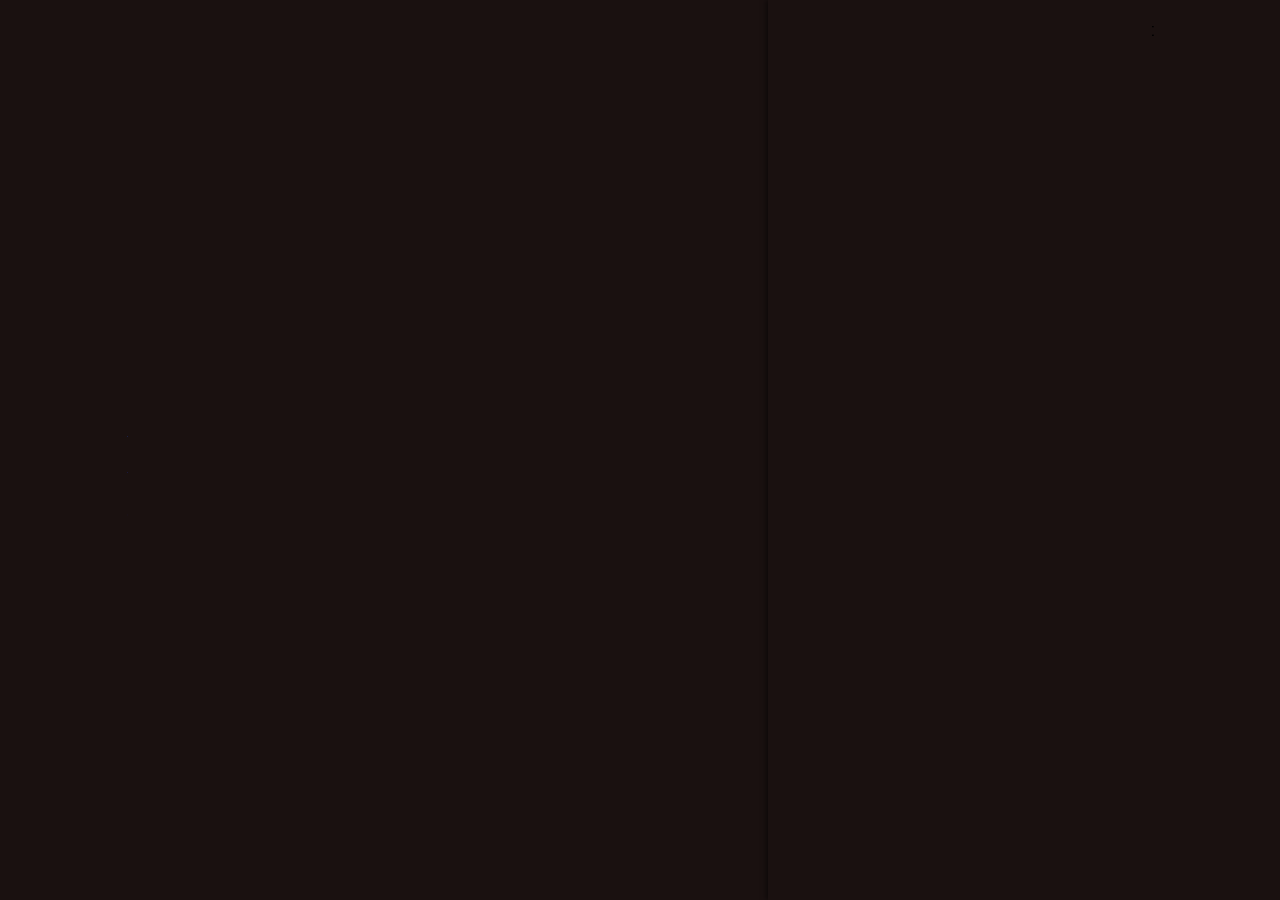
==== index.html @ c99fa604 "Initial commit" ====
<!DOCTYPE html>
<html lang="en">
  <head>
    <link href='https://unpkg.com/boxicons@2.1.4/css/boxicons.min.css' rel='stylesheet'>
    <link href="index.css" rel="stylesheet">
    <meta charset="utf-8">
    <meta name="viewport" content="width=device-width, initial-scale=1">
    <title>Personal Portfolio Website HTML and CSS only | Tevin Katimu</title>
  </head>
  <body>
    <header class="header">
      <a href="#" class="logo">Tevin.</a>
      
      <nav class="nav">
        <a href="#" class="active">Home</a>
        <a href="pages\about.html">About</a>
        <a href="pages\portfolio.html">Portfolio</a>
        <a href="pages\contact.html">Contact</a>
      </nav>
    </header>
    <section class="home">
      <div class="home-content">
        <h1>Hi, I am Tevin Katimu</h1>
        <h3>Front End Developer</h3>
        <p>Hi, I’m self-taught web developer passionate about building functional, user-friendly websites. Over the past four and a half months I've honed my skills in HTML, CSS, JavaScript and Git through hands on project and relentless learning. I love solving problems and crafting clean, responsive designs. Let’s create something amazing together!
        <div class="button">
          <a href="mailto:t.jeff.katimu@gmail.com?body=Message%20body%20text%20"">Hire me</a>
          <a href="https://wa.me/254792307433">Let's discuss</a>
        </div>
      </div>
      <div class="icon-links">
        <a href="#"><i class='bx bxl-facebook'></i></a>
        <a href="#"><i class='bx bxl-twitter' style='color:#ffffff' ></i></a>
        <a href="#"><i class='bx bxl-linkedin' style='color:#ffffff' ></i></a>
      </div>
        <!-- New Section on the Right -->
    <section class="right-section">
        <div class="right-content">
          <!--<h2>Additional Section</h2>-->
          <img src="Did You Know Facebook Post.png" style="width:100%;">
        </div>
    </section>
---- index.css ----
* {
    box-sizing: border-box;
    margin: 0px;
    font-family: helvetica;
  }
  body {
    background-color: #1a1110;
    color: white;
  }
  .header {
    position: fixed;
    top: 0px;
    left: 0px;
    /*background-color: yellowgreen;*/
    background-color: transparent;
    width: 100%;
    padding: 20px 10%;
    display: flex;
    z-index: 100;
    align-items: center;
    justify-content: space-between;
  }
  .logo {
    position: relative;
    text-decoration: none;
    color: white;
    font-weight: 600;
  }
  .logo::before {
    content: "";
    position: absolute;
    top: 0px;
    right: 0px;
    width: 100%; 
    height: 100%;
    background-color: #1a1110;
    animation: showRight 1s ease forwards;
    animation-delay: 0.4s;
  }
  .nav a {
    text-decoration: none;
    color: white;
    text-shadow: 2px 0px black, 0px 2px black, -2px 0px black, 0 -2px black;
    margin-left: 35px;
    font-weight: 500px;
    font-size: 18px;
    transition: 0.3s;
  }
  nav {
    position: relative;
  }
  nav::before {
    content: "";
    position: absolute;
    top: 0px;
    right: 0px;
    width: 100%;
    height: 100%;
    background-color: #1a1110;
    animation: showRight 1s ease forwards;
    animation-delay: 0.6s;
  }
  nav a:hover {
    color: lightblue;
  }
  nav a.active {
    color: lightblue;
  }
  .home {
    display: flex;
    height: 100vh;
    align-items: center;
    color: white;
    padding: 0px 10%;
    /*background: url(https://assets.onecompiler.app/42b2w6nxs/43be3aagz/blackTable_bg.jpg.png), no-repeat;
    background-size: cover;
    background-position: center;*/
  }
  .home-content {
    /*backgrond-color: yellow;*/
    max-width: 600px;
  }
  .home-content h1 {
    position: relative;
    font-size: 56px;
    font-weight: 700px;
    line-height: 1.2;
  }
  .home-content h1::before {
    content: "";
    position: absolute;
    top: 0px;
    right: 0px;
    width: 100%; 
    height: 100%;
    background-color: #1a1110;
    animation: showRight 1s ease forwards;
    animation-delay: 0.8s;
  }
  .home-content h3 {
    position: relative;
    font-size: 32px;
    font-weight: 700;
    color: lightblue;
  }
  .home-content h3::before {
    content: "";
    position: absolute;
    top: 0px;
    right: 0px;
    width: 100%;
    height: 100%;
    background-color: #1a1110;
    animation: showRight 1s ease forwards;
    animation-delay: 1s;
  }
  .home-content p {
    position: relative;
    font-size: 16px;
    margin: 20px 0px 40px;
    text-align: justify;
    letter-spacing: 2px;
  }
  .home-content p::before {
    content: "";
    position: absolute;
    top: 0px;
    right: 0px;
    background-color: #1a1110;
    width: 100%;
    height: 100%;
    animation: showRight 1s ease forwards;
    animation-delay: 1.2s;
  }
  .home-content .button {
    position: relative;
    display: flex;
    justify-content: space-between;
    width: 345px;
    height: 50px;
    /*background-color: yellowgreen;*/
  }
  .home-content .button::before {
    content: "";
    position: absolute;
    top: 0px;
    right: 0px;
    background-color: #1a1110;
    width: 100%;
    height: 100%;
    animation: showRight 1s ease forwards;
    animation-delay: 1.4s;
    z-index: 2
  }
  .button a {
    position: relative;
    text-decoration: none;
    display: inline-flex;
    justify-content: center;
    align-items: center;
    width: 150px;
    height: 100%;
    background: lightblue;
    border: 2px solid lightblue;
    border-radius: 8px;
    font-size: 19px;
    color: black;
    font-weight: 600;
    letter-spacing: 1px;
    transition: 0.5s;
    z-index: 1;
    oveflow: hidden;
  }
  .button a::before {
    content: "";
    position: absolute;
    top: 0px;
    left: 0px;
    background-color: #1a1110;
    z-index: -1;
    height: 100%;
    width: 0;
    transition: 1s;
  }
  .button a:hover::before{
    width: 100%;
  }
  .button a:nth-child(2) {
    background: transparent;
    color: lightblue;
  }
  .button a:nth-child(2)::before {
    background-color: lightblue;
  }
  .button a:nth-child(2):hover {
    color: #081b29;
  }
  .button a:nth-child(1):hover {
    color: white;
  }
  .icon-links {
    position: absolute;
    bottom: 40px;
    width: 170px;
    display: flex;
    justify-content: space-between;
  }
  .icon-links::before {
    content: "";
    position: absolute;
    top: 0px;
    right: 0px;
    width: 100%;
    height: 100%;
    background-color: #1a1110;
    z-index: 10;
    animation: showRight 1s ease forwards;
    animation-delay: 1.6s;
  }
  .icon-links a {
    position: relative;
    display: inline-flex;
    justify-content: center;
    align-items: center;
    width: 40px;
    height: 40px;
    background: transparent;
    border: 2px solid lightblue;
    border-radius: 50%;
    font-size: 20px;
    color: lightblue;
    text-decoration: none;
    z-index: 1;
    overflow: hidden;
    transition: 1s;
  }
  .icon-links a:hover {
    color: white;
  }
  .icon-links a::before {
    content: "";
    position: absolute;
    top: 0px;
    left: 0px;
    width: 0;
    height: 100%;
    background-color: lightblue;
    z-index: -1;
    transition: 1s;
  }
  .icon-links a:hover::before {
    width: 100%
  }
  .home-imageHover {
    float: left;
    position: absolute;
    top: 0px;
    right: 0px;
    width: 500px;
    height: 100%;
    background: transparent;
    transition: 3s;
  }
  .home-imageHover:hover {
    background-color: black;
    opacity: 0.8;
  }
  
  /* New Right Section Styles */
.right-section {
    position: fixed;
    top: 0;
    right: 0;
    width: 40%; /* Adjust width as needed */
    height: 100vh;
    background-color: #1a1110;
    padding: 20px;
    box-shadow: -2px 0 5px rgba(0, 0, 0, 0.5);
    z-index: 99;
}
.right-section::before {
    content: "";
    position: absolute;
    top: 0px;
    right: 0px;
    width: 100%;
    height: 100%;
    background-color: #1a1110;
    z-index: 10;
    animation: showRight 0.8s ease forwards;
    animation-delay: 2s;
  }
  
.right-content {
    margin-top: 80px; /* Adjust to avoid overlap with header */
    color: white;
}
.right-content h2 {
    font-size: 32px;
    margin-bottom: 20px;
}
.right-content p {
    font-size: 16px;
    line-height: 1.5;
}
  
  /*KEYFRAMES ANIMATION*/
  @keyframes showRight {
    100% {
      width: 0;
    }
  }
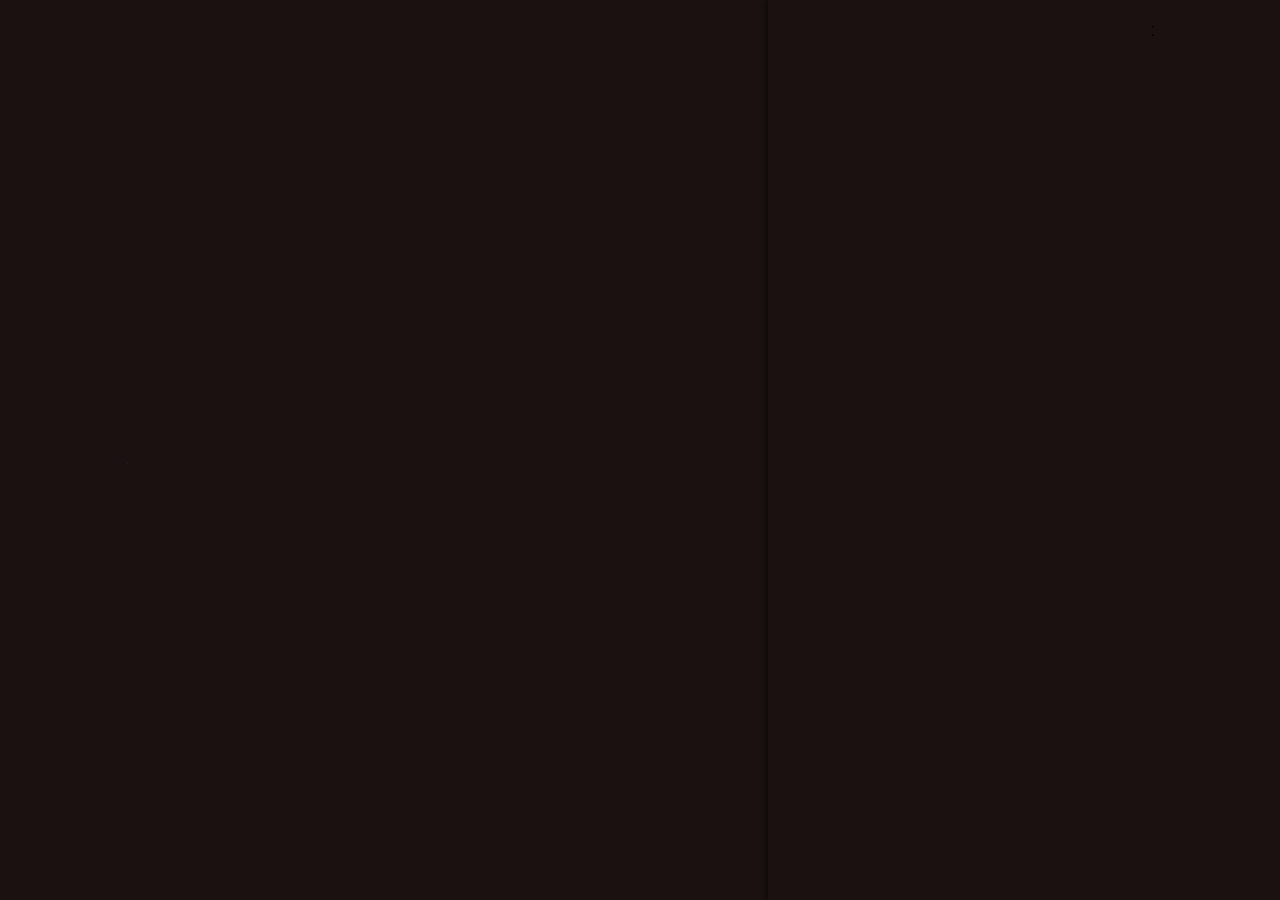
==== commit 21ef7d35: "Update index.html" ====
--- a/index.html
+++ b/index.html
@@ -13,18 +13,18 @@
       
       <nav class="nav">
         <a href="#" class="active">Home</a>
-        <a href="pages\about.html">About</a>
-        <a href="pages\portfolio.html">Portfolio</a>
-        <a href="pages\contact.html">Contact</a>
+        <a href="pages/about.html">About</a>
+        <a href="pages/portfolio.html">Portfolio</a>
+        <a href="pages/contact.html">Contact</a>
       </nav>
     </header>
     <section class="home">
       <div class="home-content">
         <h1>Hi, I am Tevin Katimu</h1>
         <h3>Front End Developer</h3>
-        <p>Hi, I’m self-taught web developer passionate about building functional, user-friendly websites. Over the past four and a half months I've honed my skills in HTML, CSS, JavaScript and Git through hands on project and relentless learning. I love solving problems and crafting clean, responsive designs. Let’s create something amazing together!
+        <p>Hi, I’m self-taught web developer passionate about building functional, user-friendly websites. Over the past four and a half months I've honed my skills in HTML, CSS, JavaScript and more.</p>
         <div class="button">
-          <a href="mailto:t.jeff.katimu@gmail.com?body=Message%20body%20text%20"">Hire me</a>
+          <a href="mailto:t.jeff.katimu@gmail.com?body=Message%20body%20text%20">Hire me</a>
           <a href="https://wa.me/254792307433">Let's discuss</a>
         </div>
       </div>
@@ -33,12 +33,12 @@
         <a href="#"><i class='bx bxl-twitter' style='color:#ffffff' ></i></a>
         <a href="#"><i class='bx bxl-linkedin' style='color:#ffffff' ></i></a>
       </div>
-        <!-- New Section on the Right -->
+    <!-- New Section on the Right -->
     <section class="right-section">
         <div class="right-content">
           <!--<h2>Additional Section</h2>-->
           <img src="Did You Know Facebook Post.png" style="width:100%;">
         </div>
     </section>
-    
-      +  </body>
+</html>
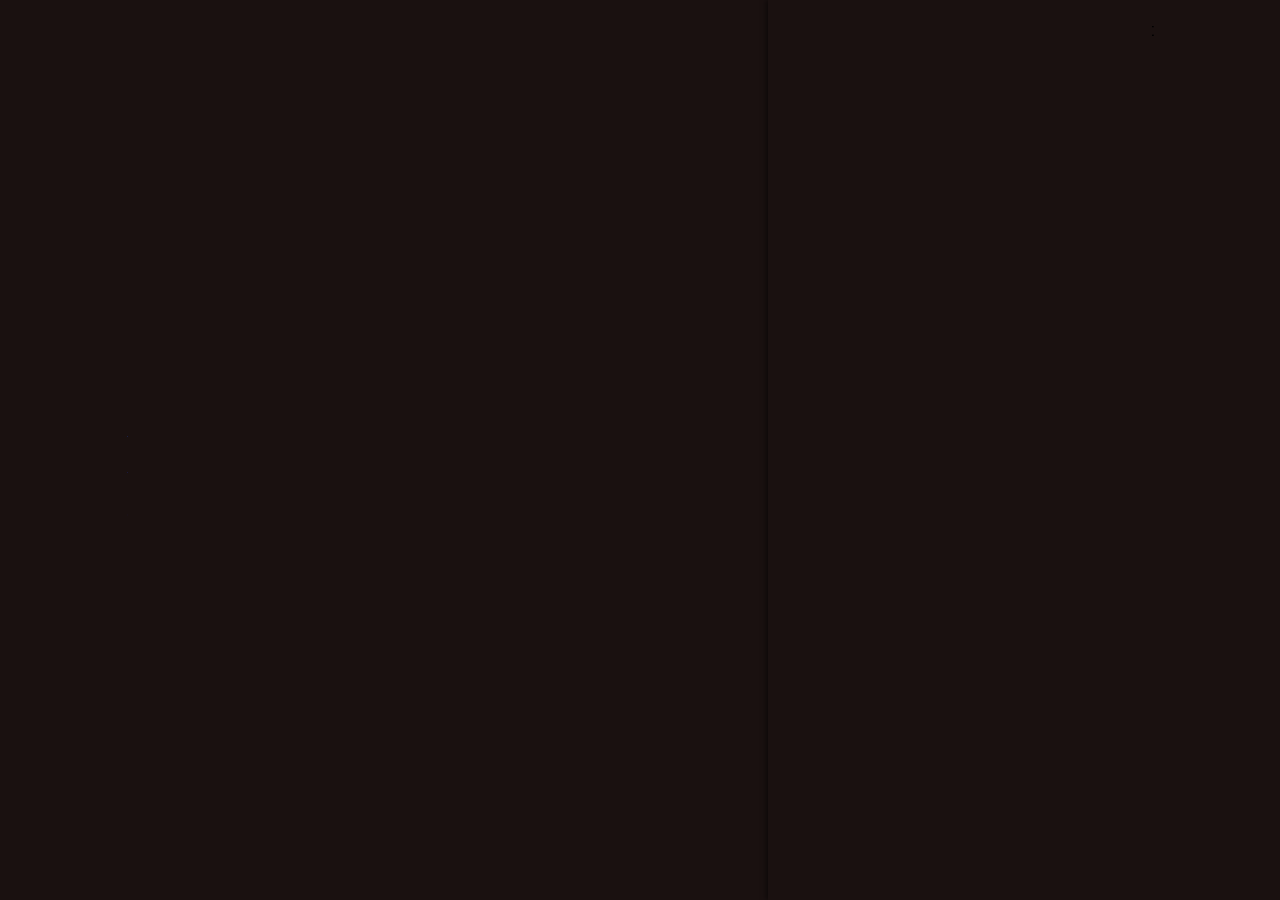
==== commit b9d8e004: "Add files via upload" ====
--- a/index.html
+++ b/index.html
@@ -1,44 +1,44 @@
-<!DOCTYPE html>
-<html lang="en">
-  <head>
-    <link href='https://unpkg.com/boxicons@2.1.4/css/boxicons.min.css' rel='stylesheet'>
-    <link href="index.css" rel="stylesheet">
-    <meta charset="utf-8">
-    <meta name="viewport" content="width=device-width, initial-scale=1">
-    <title>Personal Portfolio Website HTML and CSS only | Tevin Katimu</title>
-  </head>
-  <body>
-    <header class="header">
-      <a href="#" class="logo">Tevin.</a>
-      
-      <nav class="nav">
-        <a href="#" class="active">Home</a>
-        <a href="pages/about.html">About</a>
-        <a href="pages/portfolio.html">Portfolio</a>
-        <a href="pages/contact.html">Contact</a>
-      </nav>
-    </header>
-    <section class="home">
-      <div class="home-content">
-        <h1>Hi, I am Tevin Katimu</h1>
-        <h3>Front End Developer</h3>
-        <p>Hi, I’m self-taught web developer passionate about building functional, user-friendly websites. Over the past four and a half months I've honed my skills in HTML, CSS, JavaScript and more.</p>
-        <div class="button">
-          <a href="mailto:t.jeff.katimu@gmail.com?body=Message%20body%20text%20">Hire me</a>
-          <a href="https://wa.me/254792307433">Let's discuss</a>
-        </div>
-      </div>
-      <div class="icon-links">
-        <a href="#"><i class='bx bxl-facebook'></i></a>
-        <a href="#"><i class='bx bxl-twitter' style='color:#ffffff' ></i></a>
-        <a href="#"><i class='bx bxl-linkedin' style='color:#ffffff' ></i></a>
-      </div>
-    <!-- New Section on the Right -->
-    <section class="right-section">
-        <div class="right-content">
-          <!--<h2>Additional Section</h2>-->
-          <img src="Did You Know Facebook Post.png" style="width:100%;">
-        </div>
-    </section>
-  </body>
-</html>
+<!DOCTYPE html>
+<html lang="en">
+  <head>
+    <link href='https://unpkg.com/boxicons@2.1.4/css/boxicons.min.css' rel='stylesheet'>
+    <link href="index.css" rel="stylesheet">
+    <meta charset="utf-8">
+    <meta name="viewport" content="width=device-width, initial-scale=1">
+    <title>Personal Portfolio Website HTML and CSS only | Tevin Katimu</title>
+  </head>
+  <body>
+    <header class="header">
+      <a href="#" class="logo">Tevin.</a>
+      
+      <nav class="nav">
+        <a href="#" class="active">Home</a>
+        <a href="pages\about.html">About</a>
+        <a href="pages\portfolio.html">Portfolio</a>
+        <a href="pages\contact.html">Contact</a>
+      </nav>
+    </header>
+    <section class="home">
+      <div class="home-content">
+        <h1>Hi, I am Tevin Katimu</h1>
+        <h3>Front End Developer</h3>
+        <p>Hi, I’m self-taught web developer passionate about building functional, user-friendly websites. Over the past four and a half months I've honed my skills in HTML, CSS, JavaScript and Git through hands on project and relentless learning. I love solving problems and crafting clean, responsive designs. Let’s create something amazing together!
+        <div class="button">
+          <a href="mailto:t.jeff.katimu@gmail.com?body=Message%20body%20text%20"">Hire me</a>
+          <a href="https://wa.me/254792307433">Let's discuss</a>
+        </div>
+      </div>
+      <div class="icon-links">
+        <a href="#"><i class='bx bxl-facebook'></i></a>
+        <a href="#"><i class='bx bxl-twitter' style='color:#ffffff' ></i></a>
+        <a href="#"><i class='bx bxl-linkedin' style='color:#ffffff' ></i></a>
+      </div>
+        <!-- New Section on the Right -->
+    <section class="right-section">
+        <div class="right-content">
+          <!--<h2>Additional Section</h2>-->
+          <img src="Did You Know Facebook Post.png" style="width:100%;">
+        </div>
+    </section>
+    
+      --- a/index.css
+++ b/index.css
@@ -1,313 +1,313 @@
-* {
-    box-sizing: border-box;
-    margin: 0px;
-    font-family: helvetica;
-  }
-  body {
-    background-color: #1a1110;
-    color: white;
-  }
-  .header {
-    position: fixed;
-    top: 0px;
-    left: 0px;
-    /*background-color: yellowgreen;*/
-    background-color: transparent;
-    width: 100%;
-    padding: 20px 10%;
-    display: flex;
-    z-index: 100;
-    align-items: center;
-    justify-content: space-between;
-  }
-  .logo {
-    position: relative;
-    text-decoration: none;
-    color: white;
-    font-weight: 600;
-  }
-  .logo::before {
-    content: "";
-    position: absolute;
-    top: 0px;
-    right: 0px;
-    width: 100%; 
-    height: 100%;
-    background-color: #1a1110;
-    animation: showRight 1s ease forwards;
-    animation-delay: 0.4s;
-  }
-  .nav a {
-    text-decoration: none;
-    color: white;
-    text-shadow: 2px 0px black, 0px 2px black, -2px 0px black, 0 -2px black;
-    margin-left: 35px;
-    font-weight: 500px;
-    font-size: 18px;
-    transition: 0.3s;
-  }
-  nav {
-    position: relative;
-  }
-  nav::before {
-    content: "";
-    position: absolute;
-    top: 0px;
-    right: 0px;
-    width: 100%;
-    height: 100%;
-    background-color: #1a1110;
-    animation: showRight 1s ease forwards;
-    animation-delay: 0.6s;
-  }
-  nav a:hover {
-    color: lightblue;
-  }
-  nav a.active {
-    color: lightblue;
-  }
-  .home {
-    display: flex;
-    height: 100vh;
-    align-items: center;
-    color: white;
-    padding: 0px 10%;
-    /*background: url(https://assets.onecompiler.app/42b2w6nxs/43be3aagz/blackTable_bg.jpg.png), no-repeat;
-    background-size: cover;
-    background-position: center;*/
-  }
-  .home-content {
-    /*backgrond-color: yellow;*/
-    max-width: 600px;
-  }
-  .home-content h1 {
-    position: relative;
-    font-size: 56px;
-    font-weight: 700px;
-    line-height: 1.2;
-  }
-  .home-content h1::before {
-    content: "";
-    position: absolute;
-    top: 0px;
-    right: 0px;
-    width: 100%; 
-    height: 100%;
-    background-color: #1a1110;
-    animation: showRight 1s ease forwards;
-    animation-delay: 0.8s;
-  }
-  .home-content h3 {
-    position: relative;
-    font-size: 32px;
-    font-weight: 700;
-    color: lightblue;
-  }
-  .home-content h3::before {
-    content: "";
-    position: absolute;
-    top: 0px;
-    right: 0px;
-    width: 100%;
-    height: 100%;
-    background-color: #1a1110;
-    animation: showRight 1s ease forwards;
-    animation-delay: 1s;
-  }
-  .home-content p {
-    position: relative;
-    font-size: 16px;
-    margin: 20px 0px 40px;
-    text-align: justify;
-    letter-spacing: 2px;
-  }
-  .home-content p::before {
-    content: "";
-    position: absolute;
-    top: 0px;
-    right: 0px;
-    background-color: #1a1110;
-    width: 100%;
-    height: 100%;
-    animation: showRight 1s ease forwards;
-    animation-delay: 1.2s;
-  }
-  .home-content .button {
-    position: relative;
-    display: flex;
-    justify-content: space-between;
-    width: 345px;
-    height: 50px;
-    /*background-color: yellowgreen;*/
-  }
-  .home-content .button::before {
-    content: "";
-    position: absolute;
-    top: 0px;
-    right: 0px;
-    background-color: #1a1110;
-    width: 100%;
-    height: 100%;
-    animation: showRight 1s ease forwards;
-    animation-delay: 1.4s;
-    z-index: 2
-  }
-  .button a {
-    position: relative;
-    text-decoration: none;
-    display: inline-flex;
-    justify-content: center;
-    align-items: center;
-    width: 150px;
-    height: 100%;
-    background: lightblue;
-    border: 2px solid lightblue;
-    border-radius: 8px;
-    font-size: 19px;
-    color: black;
-    font-weight: 600;
-    letter-spacing: 1px;
-    transition: 0.5s;
-    z-index: 1;
-    oveflow: hidden;
-  }
-  .button a::before {
-    content: "";
-    position: absolute;
-    top: 0px;
-    left: 0px;
-    background-color: #1a1110;
-    z-index: -1;
-    height: 100%;
-    width: 0;
-    transition: 1s;
-  }
-  .button a:hover::before{
-    width: 100%;
-  }
-  .button a:nth-child(2) {
-    background: transparent;
-    color: lightblue;
-  }
-  .button a:nth-child(2)::before {
-    background-color: lightblue;
-  }
-  .button a:nth-child(2):hover {
-    color: #081b29;
-  }
-  .button a:nth-child(1):hover {
-    color: white;
-  }
-  .icon-links {
-    position: absolute;
-    bottom: 40px;
-    width: 170px;
-    display: flex;
-    justify-content: space-between;
-  }
-  .icon-links::before {
-    content: "";
-    position: absolute;
-    top: 0px;
-    right: 0px;
-    width: 100%;
-    height: 100%;
-    background-color: #1a1110;
-    z-index: 10;
-    animation: showRight 1s ease forwards;
-    animation-delay: 1.6s;
-  }
-  .icon-links a {
-    position: relative;
-    display: inline-flex;
-    justify-content: center;
-    align-items: center;
-    width: 40px;
-    height: 40px;
-    background: transparent;
-    border: 2px solid lightblue;
-    border-radius: 50%;
-    font-size: 20px;
-    color: lightblue;
-    text-decoration: none;
-    z-index: 1;
-    overflow: hidden;
-    transition: 1s;
-  }
-  .icon-links a:hover {
-    color: white;
-  }
-  .icon-links a::before {
-    content: "";
-    position: absolute;
-    top: 0px;
-    left: 0px;
-    width: 0;
-    height: 100%;
-    background-color: lightblue;
-    z-index: -1;
-    transition: 1s;
-  }
-  .icon-links a:hover::before {
-    width: 100%
-  }
-  .home-imageHover {
-    float: left;
-    position: absolute;
-    top: 0px;
-    right: 0px;
-    width: 500px;
-    height: 100%;
-    background: transparent;
-    transition: 3s;
-  }
-  .home-imageHover:hover {
-    background-color: black;
-    opacity: 0.8;
-  }
-  
-  /* New Right Section Styles */
-.right-section {
-    position: fixed;
-    top: 0;
-    right: 0;
-    width: 40%; /* Adjust width as needed */
-    height: 100vh;
-    background-color: #1a1110;
-    padding: 20px;
-    box-shadow: -2px 0 5px rgba(0, 0, 0, 0.5);
-    z-index: 99;
-}
-.right-section::before {
-    content: "";
-    position: absolute;
-    top: 0px;
-    right: 0px;
-    width: 100%;
-    height: 100%;
-    background-color: #1a1110;
-    z-index: 10;
-    animation: showRight 0.8s ease forwards;
-    animation-delay: 2s;
-  }
-  
-.right-content {
-    margin-top: 80px; /* Adjust to avoid overlap with header */
-    color: white;
-}
-.right-content h2 {
-    font-size: 32px;
-    margin-bottom: 20px;
-}
-.right-content p {
-    font-size: 16px;
-    line-height: 1.5;
-}
-  
-  /*KEYFRAMES ANIMATION*/
-  @keyframes showRight {
-    100% {
-      width: 0;
-    }
-  }
+* {
+    box-sizing: border-box;
+    margin: 0px;
+    font-family: helvetica;
+  }
+  body {
+    background-color: #1a1110;
+    color: white;
+  }
+  .header {
+    position: fixed;
+    top: 0px;
+    left: 0px;
+    /*background-color: yellowgreen;*/
+    background-color: transparent;
+    width: 100%;
+    padding: 20px 10%;
+    display: flex;
+    z-index: 100;
+    align-items: center;
+    justify-content: space-between;
+  }
+  .logo {
+    position: relative;
+    text-decoration: none;
+    color: white;
+    font-weight: 600;
+  }
+  .logo::before {
+    content: "";
+    position: absolute;
+    top: 0px;
+    right: 0px;
+    width: 100%; 
+    height: 100%;
+    background-color: #1a1110;
+    animation: showRight 1s ease forwards;
+    animation-delay: 0.4s;
+  }
+  .nav a {
+    text-decoration: none;
+    color: white;
+    text-shadow: 2px 0px black, 0px 2px black, -2px 0px black, 0 -2px black;
+    margin-left: 35px;
+    font-weight: 500px;
+    font-size: 18px;
+    transition: 0.3s;
+  }
+  nav {
+    position: relative;
+  }
+  nav::before {
+    content: "";
+    position: absolute;
+    top: 0px;
+    right: 0px;
+    width: 100%;
+    height: 100%;
+    background-color: #1a1110;
+    animation: showRight 1s ease forwards;
+    animation-delay: 0.6s;
+  }
+  nav a:hover {
+    color: lightblue;
+  }
+  nav a.active {
+    color: lightblue;
+  }
+  .home {
+    display: flex;
+    height: 100vh;
+    align-items: center;
+    color: white;
+    padding: 0px 10%;
+    /*background: url(https://assets.onecompiler.app/42b2w6nxs/43be3aagz/blackTable_bg.jpg.png), no-repeat;
+    background-size: cover;
+    background-position: center;*/
+  }
+  .home-content {
+    /*backgrond-color: yellow;*/
+    max-width: 600px;
+  }
+  .home-content h1 {
+    position: relative;
+    font-size: 56px;
+    font-weight: 700px;
+    line-height: 1.2;
+  }
+  .home-content h1::before {
+    content: "";
+    position: absolute;
+    top: 0px;
+    right: 0px;
+    width: 100%; 
+    height: 100%;
+    background-color: #1a1110;
+    animation: showRight 1s ease forwards;
+    animation-delay: 0.8s;
+  }
+  .home-content h3 {
+    position: relative;
+    font-size: 32px;
+    font-weight: 700;
+    color: lightblue;
+  }
+  .home-content h3::before {
+    content: "";
+    position: absolute;
+    top: 0px;
+    right: 0px;
+    width: 100%;
+    height: 100%;
+    background-color: #1a1110;
+    animation: showRight 1s ease forwards;
+    animation-delay: 1s;
+  }
+  .home-content p {
+    position: relative;
+    font-size: 16px;
+    margin: 20px 0px 40px;
+    text-align: justify;
+    letter-spacing: 2px;
+  }
+  .home-content p::before {
+    content: "";
+    position: absolute;
+    top: 0px;
+    right: 0px;
+    background-color: #1a1110;
+    width: 100%;
+    height: 100%;
+    animation: showRight 1s ease forwards;
+    animation-delay: 1.2s;
+  }
+  .home-content .button {
+    position: relative;
+    display: flex;
+    justify-content: space-between;
+    width: 345px;
+    height: 50px;
+    /*background-color: yellowgreen;*/
+  }
+  .home-content .button::before {
+    content: "";
+    position: absolute;
+    top: 0px;
+    right: 0px;
+    background-color: #1a1110;
+    width: 100%;
+    height: 100%;
+    animation: showRight 1s ease forwards;
+    animation-delay: 1.4s;
+    z-index: 2
+  }
+  .button a {
+    position: relative;
+    text-decoration: none;
+    display: inline-flex;
+    justify-content: center;
+    align-items: center;
+    width: 150px;
+    height: 100%;
+    background: lightblue;
+    border: 2px solid lightblue;
+    border-radius: 8px;
+    font-size: 19px;
+    color: black;
+    font-weight: 600;
+    letter-spacing: 1px;
+    transition: 0.5s;
+    z-index: 1;
+    oveflow: hidden;
+  }
+  .button a::before {
+    content: "";
+    position: absolute;
+    top: 0px;
+    left: 0px;
+    background-color: #1a1110;
+    z-index: -1;
+    height: 100%;
+    width: 0;
+    transition: 1s;
+  }
+  .button a:hover::before{
+    width: 100%;
+  }
+  .button a:nth-child(2) {
+    background: transparent;
+    color: lightblue;
+  }
+  .button a:nth-child(2)::before {
+    background-color: lightblue;
+  }
+  .button a:nth-child(2):hover {
+    color: #081b29;
+  }
+  .button a:nth-child(1):hover {
+    color: white;
+  }
+  .icon-links {
+    position: absolute;
+    bottom: 40px;
+    width: 170px;
+    display: flex;
+    justify-content: space-between;
+  }
+  .icon-links::before {
+    content: "";
+    position: absolute;
+    top: 0px;
+    right: 0px;
+    width: 100%;
+    height: 100%;
+    background-color: #1a1110;
+    z-index: 10;
+    animation: showRight 1s ease forwards;
+    animation-delay: 1.6s;
+  }
+  .icon-links a {
+    position: relative;
+    display: inline-flex;
+    justify-content: center;
+    align-items: center;
+    width: 40px;
+    height: 40px;
+    background: transparent;
+    border: 2px solid lightblue;
+    border-radius: 50%;
+    font-size: 20px;
+    color: lightblue;
+    text-decoration: none;
+    z-index: 1;
+    overflow: hidden;
+    transition: 1s;
+  }
+  .icon-links a:hover {
+    color: white;
+  }
+  .icon-links a::before {
+    content: "";
+    position: absolute;
+    top: 0px;
+    left: 0px;
+    width: 0;
+    height: 100%;
+    background-color: lightblue;
+    z-index: -1;
+    transition: 1s;
+  }
+  .icon-links a:hover::before {
+    width: 100%
+  }
+  .home-imageHover {
+    float: left;
+    position: absolute;
+    top: 0px;
+    right: 0px;
+    width: 500px;
+    height: 100%;
+    background: transparent;
+    transition: 3s;
+  }
+  .home-imageHover:hover {
+    background-color: black;
+    opacity: 0.8;
+  }
+  
+  /* New Right Section Styles */
+.right-section {
+    position: fixed;
+    top: 0;
+    right: 0;
+    width: 40%; /* Adjust width as needed */
+    height: 100vh;
+    background-color: #1a1110;
+    padding: 20px;
+    box-shadow: -2px 0 5px rgba(0, 0, 0, 0.5);
+    z-index: 99;
+}
+.right-section::before {
+    content: "";
+    position: absolute;
+    top: 0px;
+    right: 0px;
+    width: 100%;
+    height: 100%;
+    background-color: #1a1110;
+    z-index: 10;
+    animation: showRight 0.8s ease forwards;
+    animation-delay: 2s;
+  }
+  
+.right-content {
+    margin-top: 80px; /* Adjust to avoid overlap with header */
+    color: white;
+}
+.right-content h2 {
+    font-size: 32px;
+    margin-bottom: 20px;
+}
+.right-content p {
+    font-size: 16px;
+    line-height: 1.5;
+}
+  
+  /*KEYFRAMES ANIMATION*/
+  @keyframes showRight {
+    100% {
+      width: 0;
+    }
+  }
   